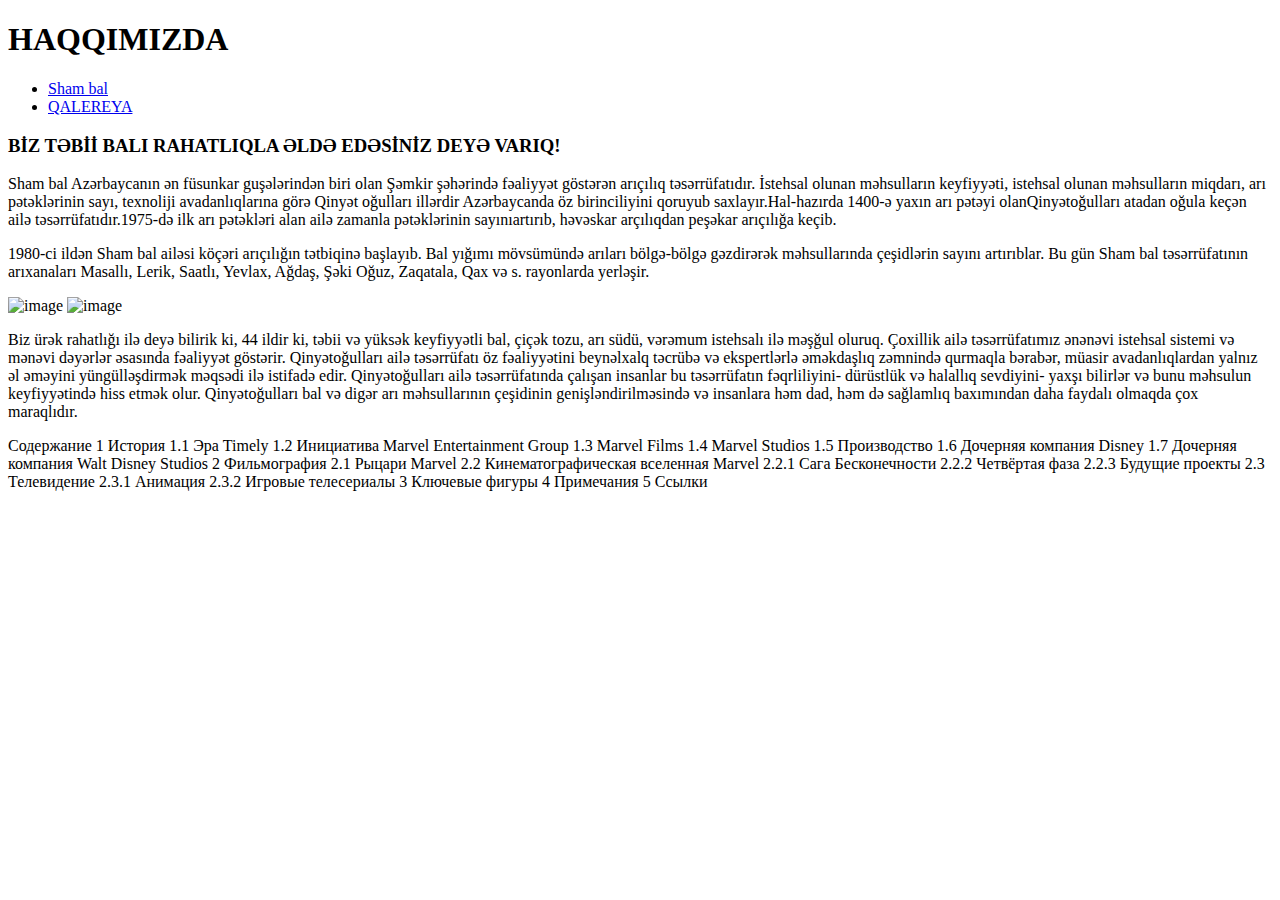
==== about.html @ f0d5d269 "lesson_4 commint" ====
<!DOCTYPE html>
<html lang="az">

<head>
   <meta charset="UTF-8">
   <meta http-equiv="X-UA-Compatible" content="IE=edge">
   <meta name="viewport" content="width=device-width, initial-scale=1.0">
   <title>Document</title>
</head>

<body>

   <header>
      <H1>HAQQIMIZDA</H1>
      <nav class="menu">
         <ul>
            <li><a href="index.html" class="link">Sham bal</a></li>
            <li> <a href="galery.html" class="link"> QALEREYA </a></li>
         </ul>
      </nav>
   </header>
   <main>
      <H3>BİZ TƏBİİ BALI RAHATLIQLA
         ƏLDƏ EDƏSİNİZ DEYƏ VARIQ!</H3>
      <div class="block">
         <p>Sham bal Azərbaycanın ən füsunkar guşələrindən biri olan Şəmkir şəhərində fəaliyyət göstərən arıçılıq
            təsərrüfatıdır. İstehsal olunan məhsulların keyfiyyəti, istehsal olunan məhsulların miqdarı, arı
            pətəklərinin sayı, texnoliji avadanlıqlarına görə Qinyət oğulları illərdir Azərbaycanda öz birinciliyini
            qoruyub
            saxlayır.Hal-hazırda 1400-ə yaxın arı pətəyi olanQinyətoğulları atadan oğula keçən ailə
            təsərrüfatıdır.1975-də ilk
            arı pətəkləri alan ailə zamanla pətəklərinin sayınıartırıb, həvəskar arçılıqdan peşəkar arıçılığa keçib.
         </p>
         <p>1980-ci ildən Sham bal ailəsi köçəri arıçılığın tətbiqinə başlayıb. Bal yığımı mövsümündə arıları
            bölgə-bölgə gəzdirərək məhsullarında çeşidlərin sayını artırıblar. Bu gün Sham bal təsərrüfatının
            arıxanaları Masallı, Lerik, Saatlı, Yevlax, Ağdaş, Şəki Oğuz, Zaqatala, Qax və s. rayonlarda yerləşir.
         </p>
         <div class="about_img">
            <img width="200" src="img/About/about 1 .png" alt="image">
            <img width="200" src="img/About/about 2 .png" alt="image">
         </div>

         <p> Biz ürək rahatlığı ilə deyə bilirik ki, 44 ildir ki, təbii və yüksək keyfiyyətli bal, çiçək tozu, arı südü,
            vərəmum istehsalı ilə məşğul oluruq. Çoxillik ailə təsərrüfatımız ənənəvi istehsal sistemi və mənəvi
            dəyərlər əsasında fəaliyyət göstərir. Qinyətoğulları ailə təsərrüfatı öz fəaliyyətini beynəlxalq təcrübə və
            ekspertlərlə əməkdaşlıq zəmnində qurmaqla bərabər, müasir avadanlıqlardan yalnız əl əməyini yüngülləşdirmək
            məqsədi ilə istifadə edir. Qinyətoğulları ailə təsərrüfatında çalışan insanlar bu təsərrüfatın fəqrliliyini-
            dürüstlük və halallıq sevdiyini- yaxşı bilirlər və bunu məhsulun keyfiyyətində hiss etmək olur.
            Qinyətoğulları bal və digər arı məhsullarının çeşidinin genişləndirilməsində və insanlara həm dad, həm də
            sağlamlıq baxımından daha faydalı olmaqda çox maraqlıdır.</p>
      </div>
   </main>


   <footer class="footer">


   </footer>


</body>

</html>





Содержание
1	История
1.1	Эра Timely
1.2	Инициатива Marvel Entertainment Group
1.3	Marvel Films
1.4	Marvel Studios
1.5	Производство
1.6	Дочерняя компания Disney
1.7	Дочерняя компания Walt Disney Studios
2	Фильмография
2.1	Рыцари Marvel
2.2	Кинематографическая вселенная Marvel
2.2.1	Сага Бесконечности
2.2.2	Четвёртая фаза
2.2.3	Будущие проекты
2.3	Телевидение
2.3.1	Анимация
2.3.2	Игровые телесериалы
3	Ключевые фигуры
4	Примечания
5	Ссылки
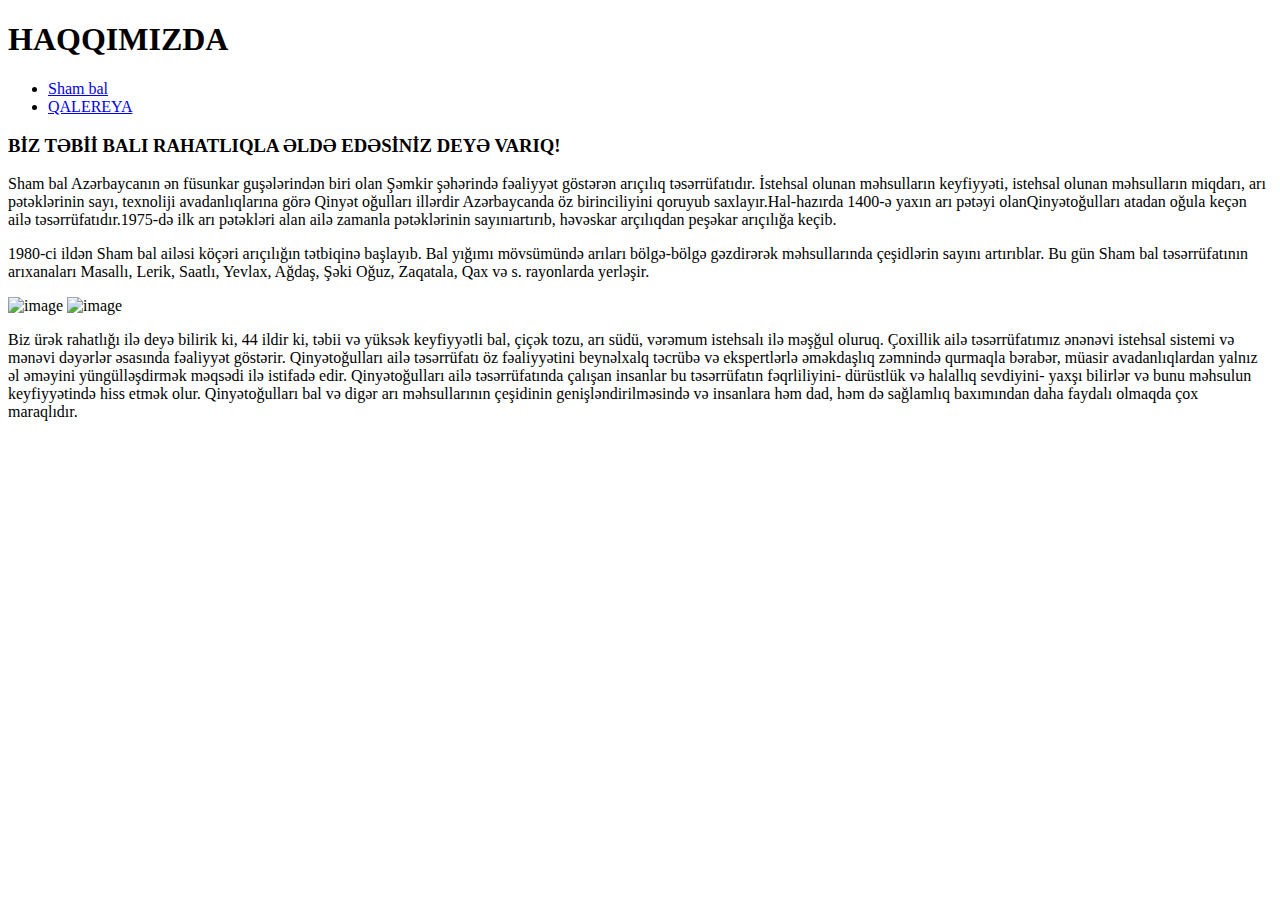
==== commit 2389c15d: "spisok" ====
--- a/about.html
+++ b/about.html
@@ -60,32 +60,4 @@
 
 </body>
 
-</html>
-
-
-
-
-
-Содержание
-1	История
-1.1	Эра Timely
-1.2	Инициатива Marvel Entertainment Group
-1.3	Marvel Films
-1.4	Marvel Studios
-1.5	Производство
-1.6	Дочерняя компания Disney
-1.7	Дочерняя компания Walt Disney Studios
-2	Фильмография
-2.1	Рыцари Marvel
-2.2	Кинематографическая вселенная Marvel
-2.2.1	Сага Бесконечности
-2.2.2	Четвёртая фаза
-2.2.3	Будущие проекты
-2.3	Телевидение
-2.3.1	Анимация
-2.3.2	Игровые телесериалы
-3	Ключевые фигуры
-4	Примечания
-5	Ссылки
-
-
+</html>